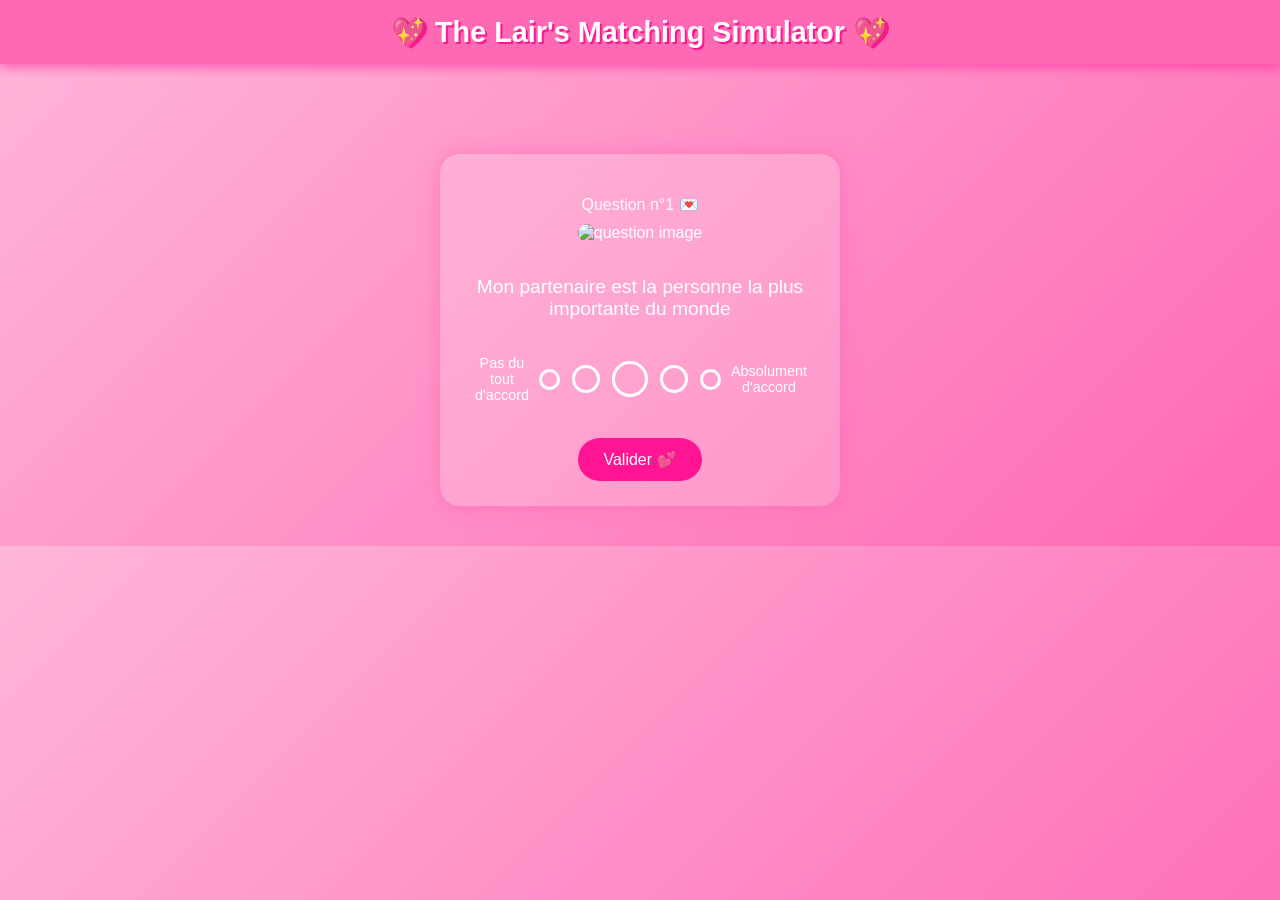
==== question.html @ 80e72a33 "fix" ====
<!DOCTYPE html>
<html lang="fr">
<head>
    <meta charset="UTF-8">
    <title>Questionnaire 💘</title>
    <link rel="stylesheet" href="style.css">
</head>
<body>

<header>
    <h1>💖 The Lair's Matching Simulator 💖</h1>
</header>

<div class="container">

    <div class="question-card">

        <p class="question-number">Question n°1 💌</p>

        <img src="https://via.placeholder.com/300x180" alt="question image" class="question-image">

        <p class="question-text">
            Mon partenaire est la personne la plus importante du monde
        </p>

        <div class="scale">
            <span class="label">Pas du tout d'accord</span>

            <div class="circles">
                <div class="circle small" onclick="select(this, 1)"></div>
                <div class="circle medium" onclick="select(this, 2)"></div>
                <div class="circle large" onclick="select(this, 3)"></div>
                <div class="circle medium" onclick="select(this, 4)"></div>
                <div class="circle small" onclick="select(this, 5)"></div>
            </div>

            <span class="label">Absolument d'accord</span>
        </div>

        <button class="validate-btn" onclick="validate()">Valider 💕</button>

    </div>

</div>

<script>
var charsPool1 = {
    1: 'Valentin',
    2: 'Alan',
    3: 'Hugo',
    4: 'Elise',
    5: 'Emma',
    6: 'Côme',
    7: 'Loup-Enzo'
}

var charsPool2 = {
    8: 'Inès',
    9: 'Brice',
    10: 'Alexandre'
}

var charsPointsMapping = {
    'Valentin': { 'fierté': { order: 1, weight: 4 }, 'sadisme': { order: 2, weight: 3 }, 'freakiness': { order: 3, weight: 3 } },
    'Alan': { 'fierté': { order: 1, weight: 3 }, 'sadisme': { order: 3, weight: 1 }, 'freakiness': { order: 2, weight: 3 } },
    'Hugo': { 'fierté': { order: 1, weight: 4 }, 'sadisme': { order: 3, weight: 3 }, 'freakiness': { order: 2, weight: 4 } },
    'Elise': { 'fierté': { order: 3, weight: 1 }, 'sadisme': { order: 1, weight: 5 }, 'freakiness': { order: 2, weight: 4 } },
    'Emma': { 'fierté': { order: 2, weight: 2 }, 'sadisme': { order: 3, weight: 3 }, 'freakiness': { order: 1, weight: 4 } },
    'Côme': { 'fierté': { order: 1, weight: 5 }, 'sadisme': { order: 3, weight: 1 }, 'freakiness': { order: 2, weight: 3 } },
    'Loup-Enzo': { 'fierté': { order: 1, weight: 5 }, 'sadisme': { order: 3, weight: 2 }, 'freakiness': { order: 2, weight: 5 } },
    'Inès': { 'fierté': { order: 2, weight: 3 }, 'sadisme': { order: 3, weight: 1 }, 'freakiness': { order: 1, weight: 5 } },
    'Brice': { 'fierté': { order: 3, weight: 1 }, 'sadisme': { order: 2, weight: 3 }, 'freakiness': { order: 1, weight: 4 } },
    'Alexandre': { 'fierté': { order: 1, weight: 4 }, 'sadisme': { order: 3, weight: 1 }, 'freakiness': { order: 2, weight: 3 } }
}

var questions = {
    1: { text: "Mon partenaire est la personne la plus importante au monde.", isNegative: false },
    2: { text: "Mon partenaire peut me traiter comme il/elle le souhaite.", isNegative: false },
    3: { text: "Dans notre maison, il y aura une cave du sexe BDSM", isNegative: false },
    4: { text: "Mon partenaire est plus important que moi", isNegative: false },
    5: { text: "Le #salon-mature est un bon endroit pour un rencard.", isNegative: false },
    6: { text: "Mon partenaire mérite sa place dans la #galerie-d-art", isNegative: false },
    7: { text: "Dans une relation, la priorité, c'est le plaisir.", isNegative: false },
    8: { text: "Mon partenaire et moi sommes prêts à faire voeu de chasteté", isNegative: true },
    9: { text: "Moi et mon partenaire devons avoir une relation saine et honnête", isNegative: true },
    10: { text: "Je suis plutôt d'accord avec l'affirmation 'To be cringe is to be free'", isNegative: true },
    11: { text: "Je suis plutôt d'accord avec l'affirmation : C'est pas parce qu'il y a un gardien qu'on ne peut pas tirer.", isNegative: false },
    12: { text: "Mon partenaire aime les pieds", isNegative: false },

};

var mappingQuestionsAndPoints = {
    1: ['fierté'],
    2: ['sadisme'],
    3: ['sadisme','freakiness'],
    4: ['fierté'],
    5: ['freakiness'],
    6: ['fierté'],
    7: ['freakiness'],
    8: ['freakiness'],
    9: ['sadisme'],
    10: ['fierté'],
    11: [],
    12: []
}

let currentQuestion = 1;
let selectedValue = null;
const answers = { 'fierté': [], 'sadisme': [], 'freakiness': [] };
let specialAnswers = { q11: null, q12: null };

function select(el, value) {
    document.querySelectorAll('.circle').forEach(c => c.classList.remove('selected'));
    el.classList.add('selected');
    selectedValue = value;
}

function validate() {
    if (selectedValue === null) { alert("Réponds à la question, petit chenapan !"); return; }

    const valueToStore = questions[currentQuestion].isNegative ? 6 - selectedValue : selectedValue;

    if (currentQuestion === 11) specialAnswers.q11 = valueToStore;
    if (currentQuestion === 12) specialAnswers.q12 = valueToStore;

    const themes = mappingQuestionsAndPoints[currentQuestion];
    themes.forEach(theme => { if (answers[theme]) answers[theme].push(valueToStore); });

    selectedValue = null;
    currentQuestion++;
    if (currentQuestion > Object.keys(questions).length) showResults();
    else loadQuestion();
}

function loadQuestion() {
    document.querySelector(".question-number").innerText = "Question n°" + currentQuestion;
    document.querySelector(".question-text").innerText = questions[currentQuestion].text;
    document.querySelectorAll('.circle').forEach(c => c.classList.remove('selected'));
}

function average(arr) { if (arr.length === 0) return 0; return arr.reduce((a,b) => a+b,0)/arr.length; }
function customRound(value) { return (value - Math.floor(value) >= 0.5) ? Math.ceil(value) : Math.floor(value); }

function showResults() {

    // Q6 override → Inès seulement si réponse = 5
    if (specialAnswers.q12 === 5) {
        document.querySelector(".container").innerHTML = `
            <div class="question-card">
                <h2>💖 Ton match est 💖</h2>
                <h1>Inès 😏</h1>
                <p>Analyse ultra-scientifique terminée (Q6 override)</p>
            </div>
        `;
        return;
    }

    const scores = {
        'fierté': customRound(average(answers['fierté'])),
        'sadisme': customRound(average(answers['sadisme'])),
        'freakiness': customRound(average(answers['freakiness']))
    };

    const sortedThemes = Object.entries(scores).sort((a,b) => b[1]-a[1]);
    let charScores = {};
    Object.keys(charsPointsMapping).forEach(name => charScores[name] = 0);

    sortedThemes.forEach(([theme, userValue], index) => {
        Object.entries(charsPointsMapping).forEach(([name, data]) => {
            if (!data[theme]) return;

            // Pool 2 lock → Q5 < 3 ignore
            if (Object.values(charsPool2).includes(name) && (specialAnswers.q11 < 3)) return;

            const char = data[theme];
            if (char.order === index + 1) charScores[name] += 1;
            if (char.weight === userValue) charScores[name] += 2;
            else if (Math.abs(char.weight - userValue) === 1) charScores[name] += 1;
        });
    });

    const sortedChars = Object.entries(charScores).sort((a,b) => b[1]-a[1]);
    const winner = sortedChars[0][0];

    document.querySelector(".container").innerHTML = `
        <div class="question-card">
            <h2>💖 Ton match est 💖</h2>
            <h1>${winner} 😏</h1>
            <p>Analyse émotionnelle ultra-scientifique terminée.</p>
        </div>
    `;
}
</script>

</body>
</html>
---- style.css ----
body {
    margin: 0;
    padding: 0;
    font-family: "Comic Sans MS", "Arial Rounded MT Bold", sans-serif;
    background: linear-gradient(135deg, #ffb6d9, #ff69b4);
    color: white;
    text-align: center;
}

.container {
    margin-top: 10vh;
}

h1 {
    font-size: 3rem;
    text-shadow: 2px 2px #ff1493;
}

.subtitle {
    font-size: 1.2rem;
    margin-bottom: 30px;
}

.card {
    background-color: rgba(255, 255, 255, 0.2);
    border-radius: 20px;
    padding: 30px;
    width: 300px;
    margin: auto;
    box-shadow: 0 0 20px rgba(255, 105, 180, 0.7);
    backdrop-filter: blur(10px);
}

button {
    background-color: #ff1493;
    border: none;
    padding: 12px 20px;
    margin-top: 15px;
    font-size: 1rem;
    border-radius: 25px;
    color: white;
    cursor: pointer;
    transition: transform 0.2s, background-color 0.2s;
}

button:hover {
    background-color: #ff69b4;
    transform: scale(1.1);
}

.hearts {
    margin-top: 40px;
    font-size: 1.5rem;
    animation: float 2s infinite alternate;
}

@keyframes float {
    from {
        transform: translateY(0px);
    }
    to {
        transform: translateY(-10px);
    }
}

header {
    background-color: #ff69b4;
    padding: 15px;
    box-shadow: 0 4px 10px rgba(255, 20, 147, 0.5);
}

header h1 {
    margin: 0;
    font-size: 1.8rem;
}

.question-card {
    background-color: rgba(255, 255, 255, 0.2);
    border-radius: 20px;
    padding: 25px;
    width: 350px;
    margin: 40px auto;
    box-shadow: 0 0 20px rgba(255, 105, 180, 0.7);
    backdrop-filter: blur(10px);
}

.question-image {
    width: 100%;
    border-radius: 15px;
    margin-bottom: 15px;
}

.question-text {
    font-size: 1.2rem;
    margin-bottom: 25px;
}

.scale {
    display: flex;
    flex-direction: row;
    align-items: center;
}

.label {
    font-size: 0.9rem;
    margin: 10px;
}

.circles {
    display: flex;
    align-items: center;
    gap: 12px;
}

.circle {
    border-radius: 50%;
    border: 3px solid white;
    cursor: pointer;
    transition: transform 0.2s, background-color 0.2s;
}

.circle.small {
    width: 15px;
    height: 15px;
}

.circle.medium {
    width: 22px;
    height: 22px;
}

.circle.large {
    width: 30px;
    height: 30px;
}

.circle:hover {
    transform: scale(1.2);
}

.circle.selected {
    background-color: white;
}

.question-number {
    font-size: 1rem;
    margin-bottom: 10px;
    opacity: 0.9;
}

.validate-btn {
    margin-top: 25px;
    background-color: #ff1493;
    border: none;
    padding: 12px 25px;
    border-radius: 25px;
    color: white;
    font-size: 1rem;
    cursor: pointer;
    transition: transform 0.2s, background-color 0.2s;
}

.validate-btn:hover {
    background-color: #ff69b4;
    transform: scale(1.1);
}
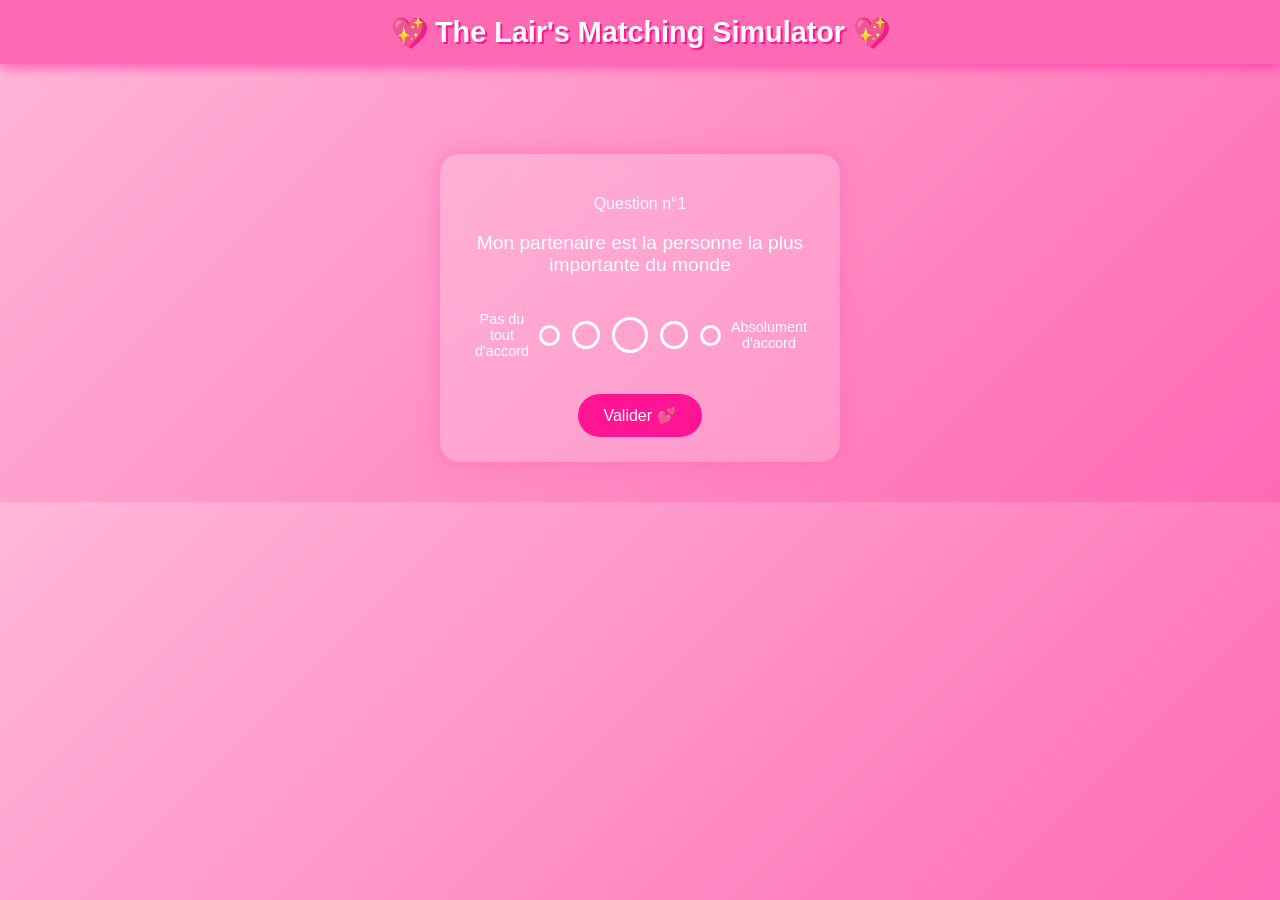
==== commit 9ead6352: "added loic" ====
--- a/question.html
+++ b/question.html
@@ -15,9 +15,7 @@
 
     <div class="question-card">
 
-        <p class="question-number">Question n°1 💌</p>
-
-        <img src="https://via.placeholder.com/300x180" alt="question image" class="question-image">
+        <p class="question-number">Question n°1</p>
 
         <p class="question-text">
             Mon partenaire est la personne la plus importante du monde
@@ -51,13 +49,14 @@
     4: 'Elise',
     5: 'Emma',
     6: 'Côme',
-    7: 'Loup-Enzo'
+    7: 'Loup-Enzo',
+    8: 'Loïc'
 }
 
 var charsPool2 = {
-    8: 'Inès',
-    9: 'Brice',
-    10: 'Alexandre'
+    9: 'Inès',
+    10: 'Brice',
+    11: 'Alexandre'
 }
 
 var charsPointsMapping = {
@@ -70,7 +69,8 @@
     'Loup-Enzo': { 'fierté': { order: 1, weight: 5 }, 'sadisme': { order: 3, weight: 2 }, 'freakiness': { order: 2, weight: 5 } },
     'Inès': { 'fierté': { order: 2, weight: 3 }, 'sadisme': { order: 3, weight: 1 }, 'freakiness': { order: 1, weight: 5 } },
     'Brice': { 'fierté': { order: 3, weight: 1 }, 'sadisme': { order: 2, weight: 3 }, 'freakiness': { order: 1, weight: 4 } },
-    'Alexandre': { 'fierté': { order: 1, weight: 4 }, 'sadisme': { order: 3, weight: 1 }, 'freakiness': { order: 2, weight: 3 } }
+    'Alexandre': { 'fierté': { order: 1, weight: 4 }, 'sadisme': { order: 3, weight: 1 }, 'freakiness': { order: 2, weight: 3 } },
+    'Loic': { 'fierté': { order: 1, weight: 4 }, 'sadisme': { order: 2, weight: 4 }, 'freakiness': { order: 3, weight: 1 } }
 }
 
 var questions = {
@@ -84,8 +84,16 @@
     8: { text: "Mon partenaire et moi sommes prêts à faire voeu de chasteté", isNegative: true },
     9: { text: "Moi et mon partenaire devons avoir une relation saine et honnête", isNegative: true },
     10: { text: "Je suis plutôt d'accord avec l'affirmation 'To be cringe is to be free'", isNegative: true },
-    11: { text: "Je suis plutôt d'accord avec l'affirmation : C'est pas parce qu'il y a un gardien qu'on ne peut pas tirer.", isNegative: false },
-    12: { text: "Mon partenaire aime les pieds", isNegative: false },
+    11: { text: "Mon partenaire devrait occuper ou viser des positions professionneles prestigieuses.", isNegative: false},
+    12: { text: "Je suis plutôt d'accord avec l'affirmation 'Mieux vaut être seul que mal accompagné'.", isNegative: true},
+    13: { text: "Ça ne me dérange pas si mon partenaire passe beaucoup de temps dans le #salon-mature.", isNegative: false},
+    14: { text: "Mon partenaire peut dicter comment je dois vivre ma vie.", isNegative: false},
+    15: { text: "Mon partenaire devrait avoir les droits admin.", isNegative: false},
+    16: { text: "Mon partenaire peut garder autant de secrets qu'il/elle le souhaite.", isNegative: false},
+    17: { text: "Quand je vois comment Emma, Elise et Inès traitent Alan, je suis envieux.", isNegative: false},
+    18: { text: "Le mot 'radiateur' évoque de bons souvenirs.", isNegative: false},
+    19: { text: "Je suis plutôt d'accord avec l'affirmation : C'est pas parce qu'il y a un gardien qu'on ne peut pas tirer.", isNegative: false },
+    20: { text: "Mon partenaire aime les pieds", isNegative: false },
 
 };
 
@@ -100,14 +108,36 @@
     8: ['freakiness'],
     9: ['sadisme'],
     10: ['fierté'],
-    11: [],
-    12: []
-}
+    11: ['fierté'],
+    12: ['sadisme','freakiness'],
+    13: ['freakiness'],
+    14: ['sadisme'],
+    15: ['fierté'],
+    16: ['fierté'],
+    17: ['sadisme'],    
+    18: ['sadisme'],    
+    19: [],
+    20: []
+}
+
+var charsImages = {
+    'Valentin': 'images/valentin.png',
+    'Alan': 'images/alan.png',
+    'Hugo': 'images/hugo.png',
+    'Elise': 'images/elise.png',
+    'Emma': 'images/emma.png',
+    'Côme': 'images/come.png',
+    'Loup-Enzo': 'images/loup-enzo.png',
+    'Inès': 'images/ines.png',
+    'Brice': 'images/brice.png',
+    'Alexandre': 'images/alexandre.png',
+    'Loïc': 'images/loic.png'
+};
 
 let currentQuestion = 1;
 let selectedValue = null;
 const answers = { 'fierté': [], 'sadisme': [], 'freakiness': [] };
-let specialAnswers = { q11: null, q12: null };
+let specialAnswers = { q19: null, q20: null };
 
 function select(el, value) {
     document.querySelectorAll('.circle').forEach(c => c.classList.remove('selected'));
@@ -120,8 +150,8 @@
 
     const valueToStore = questions[currentQuestion].isNegative ? 6 - selectedValue : selectedValue;
 
-    if (currentQuestion === 11) specialAnswers.q11 = valueToStore;
-    if (currentQuestion === 12) specialAnswers.q12 = valueToStore;
+    if (currentQuestion === 19) specialAnswers.q19 = valueToStore;
+    if (currentQuestion === 20) specialAnswers.q20 = valueToStore;
 
     const themes = mappingQuestionsAndPoints[currentQuestion];
     themes.forEach(theme => { if (answers[theme]) answers[theme].push(valueToStore); });
@@ -144,14 +174,18 @@
 function showResults() {
 
     // Q6 override → Inès seulement si réponse = 5
-    if (specialAnswers.q12 === 5) {
+    if (specialAnswers.q19 === 5) {
         document.querySelector(".container").innerHTML = `
             <div class="question-card">
                 <h2>💖 Ton match est 💖</h2>
-                <h1>Inès 😏</h1>
-                <p>Analyse ultra-scientifique terminée (Q6 override)</p>
+                <img src="${charsImages['Inès']}" alt="Inès" class="result-image">
+                <h1>Inès</h1>
             </div>
         `;
+
+        // Jouer la musique pour Inès
+        const audio = new Audio('Alan.mp3');
+        audio.play();
         return;
     }
 
@@ -170,7 +204,7 @@
             if (!data[theme]) return;
 
             // Pool 2 lock → Q5 < 3 ignore
-            if (Object.values(charsPool2).includes(name) && (specialAnswers.q11 < 3)) return;
+            if (Object.values(charsPool2).includes(name) && (specialAnswers.q19 < 3)) return;
 
             const char = data[theme];
             if (char.order === index + 1) charScores[name] += 1;
@@ -185,10 +219,14 @@
     document.querySelector(".container").innerHTML = `
         <div class="question-card">
             <h2>💖 Ton match est 💖</h2>
-            <h1>${winner} 😏</h1>
-            <p>Analyse émotionnelle ultra-scientifique terminée.</p>
+            <img src="${charsImages[winner]}" alt="${winner}" class="result-image">
+            <h1>${winner}</h1>
         </div>
     `;
+
+    // Jouer la musique correspondant au gagnant
+    const audio = new Audio(`${winner}.mp3`);
+    audio.play();
 }
 </script>
 
